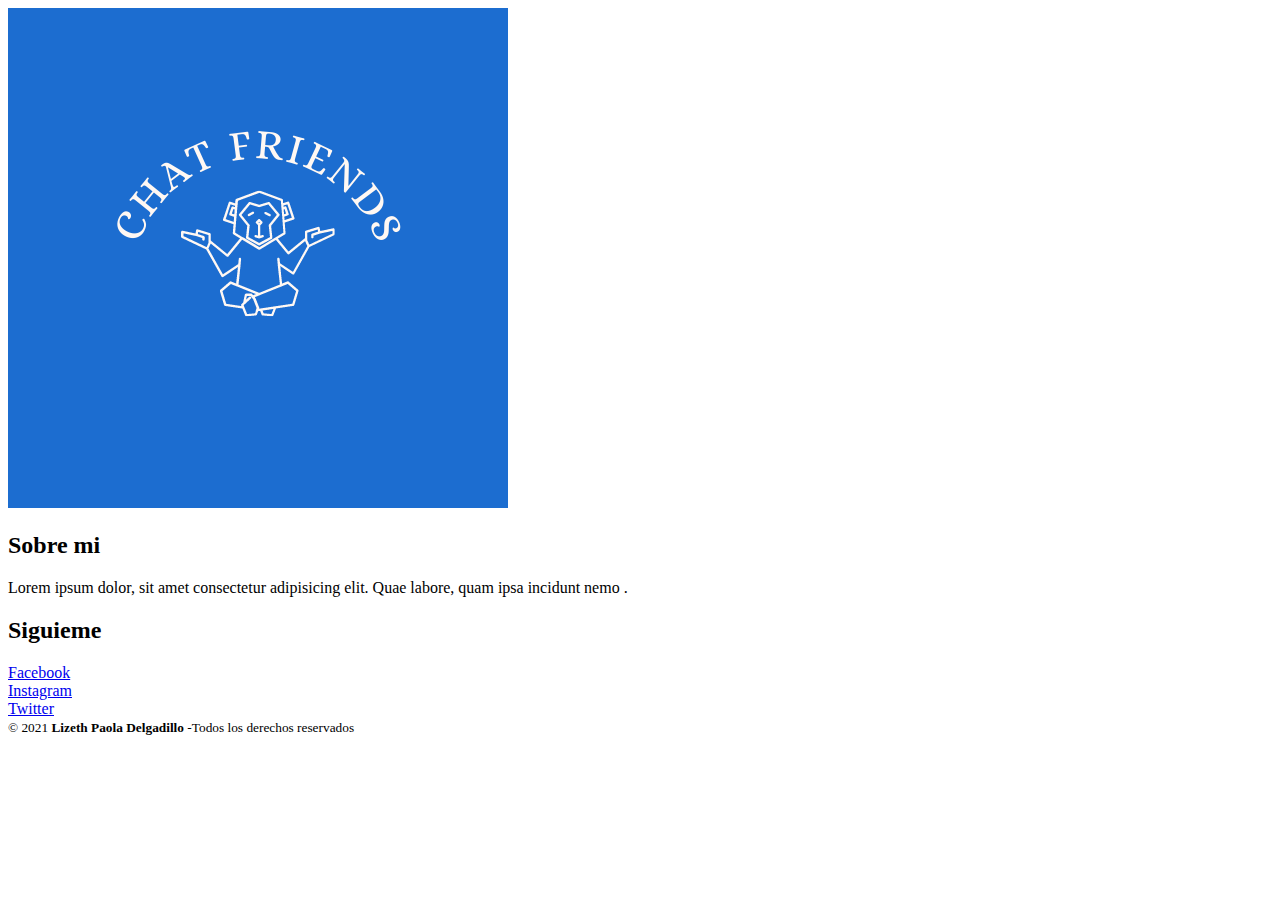
==== paola.html @ a2fbd720 "estilo principal" ====
<!DOCTYPE html>
<html lang="es">

<head>
    <meta charset="UTF-8">
    <meta http-equiv="X-UA-Compatible" content="IE=edge">
    <meta name="viewport" content="width=device-width, initial-scale=1.0">
    <title>Sprint1</title>
    <link rel="stylesheet" href="">
</head>

<body>
    <header>
        <img id="logo" src="./asets/Chat friends.png" alt="logo">
        <h2></h2>
    </header>

    <footer class="piePagina">
        <div class="grupo1">
            <div class="box">
                <h2>Sobre mi</h2>
                <p>Lorem ipsum dolor, sit amet consectetur adipisicing elit. Quae labore, quam ipsa incidunt nemo .</p>
            </div>
            <div class="box">
                <h2>Siguieme</h2>
                <div class="redSocial">
                    <a href="https://facebook.com" target="_blank">Facebook</a>
                    <br>
                    <a href="https://instagram.com" target="_blank">Instagram</a>
                    <br>
                    <a href="https://Twitter.com" target="_blank">Twitter</a>
                </div>
            </div>
        </div>
        <div class="grupo2">
            <small>&copy; 2021 <b>Lizeth Paola Delgadillo</b> -Todos los derechos reservados </small>
        </div>
    </footer>

    <script src="" type="module"></script>
</body>

</html
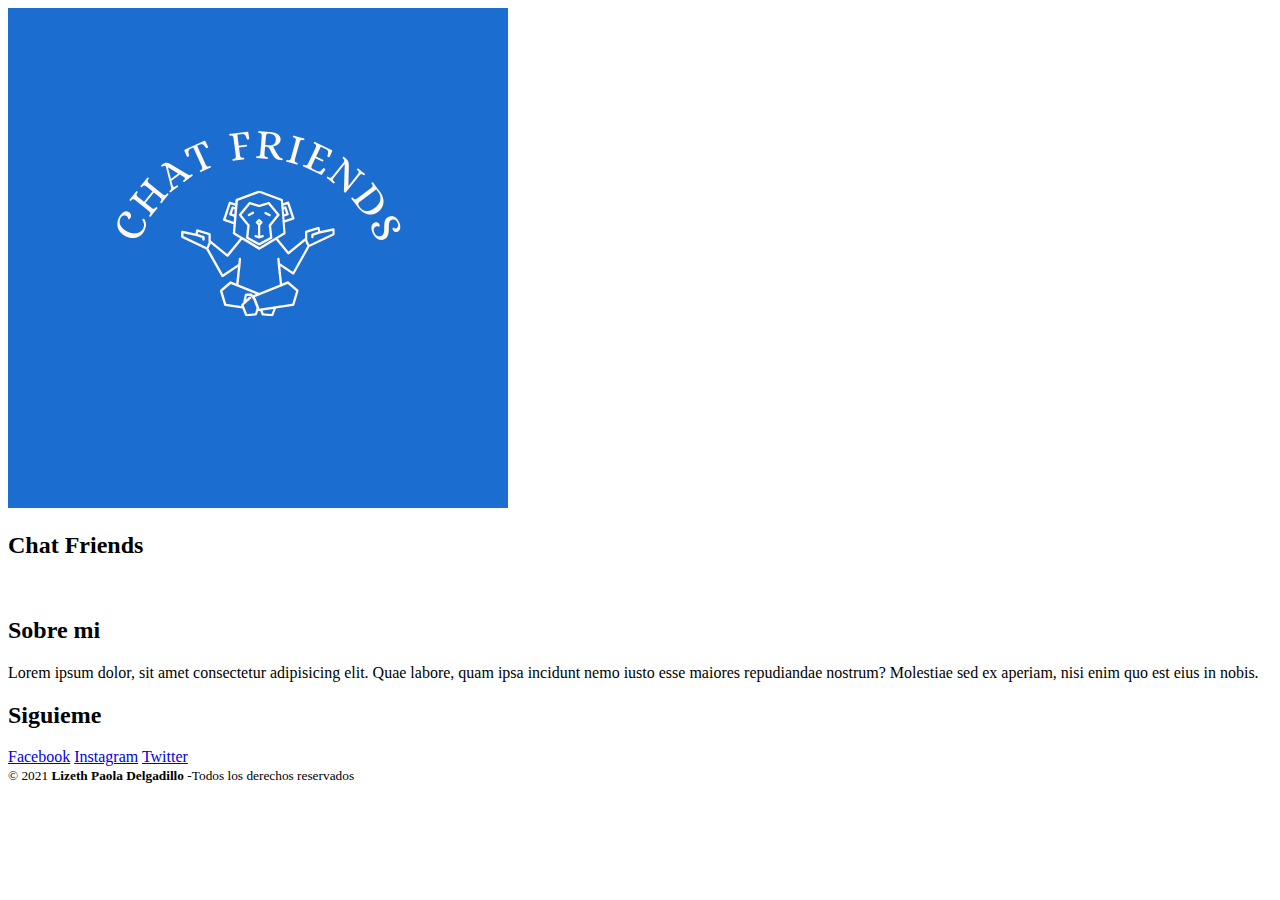
==== commit bac0c5dc: "PaginaPao" ====
--- a/paola.html
+++ b/paola.html
@@ -12,22 +12,24 @@
 <body>
     <header>
         <img id="logo" src="./asets/Chat friends.png" alt="logo">
-        <h2></h2>
+        <h2>Chat Friends</h2>
     </header>
 
     <footer class="piePagina">
         <div class="grupo1">
             <div class="box">
+               <img src="https://n6x9y4s3.rocketcdn.me/wp-content/uploads/2020/11/programador-1024x683.jpg" width="70%" alt="">
+            </div>
+            <div class="box">
                 <h2>Sobre mi</h2>
-                <p>Lorem ipsum dolor, sit amet consectetur adipisicing elit. Quae labore, quam ipsa incidunt nemo .</p>
+                <p>Lorem ipsum dolor, sit amet consectetur adipisicing elit. Quae labore, quam ipsa incidunt nemo iusto
+                    esse maiores repudiandae nostrum? Molestiae sed ex aperiam, nisi enim quo est eius in nobis.</p>
             </div>
             <div class="box">
                 <h2>Siguieme</h2>
                 <div class="redSocial">
                     <a href="https://facebook.com" target="_blank">Facebook</a>
-                    <br>
                     <a href="https://instagram.com" target="_blank">Instagram</a>
-                    <br>
                     <a href="https://Twitter.com" target="_blank">Twitter</a>
                 </div>
             </div>
@@ -37,7 +39,7 @@
         </div>
     </footer>
 
-    <script src="" type="module"></script>
 </body>
 
+</html>
 </html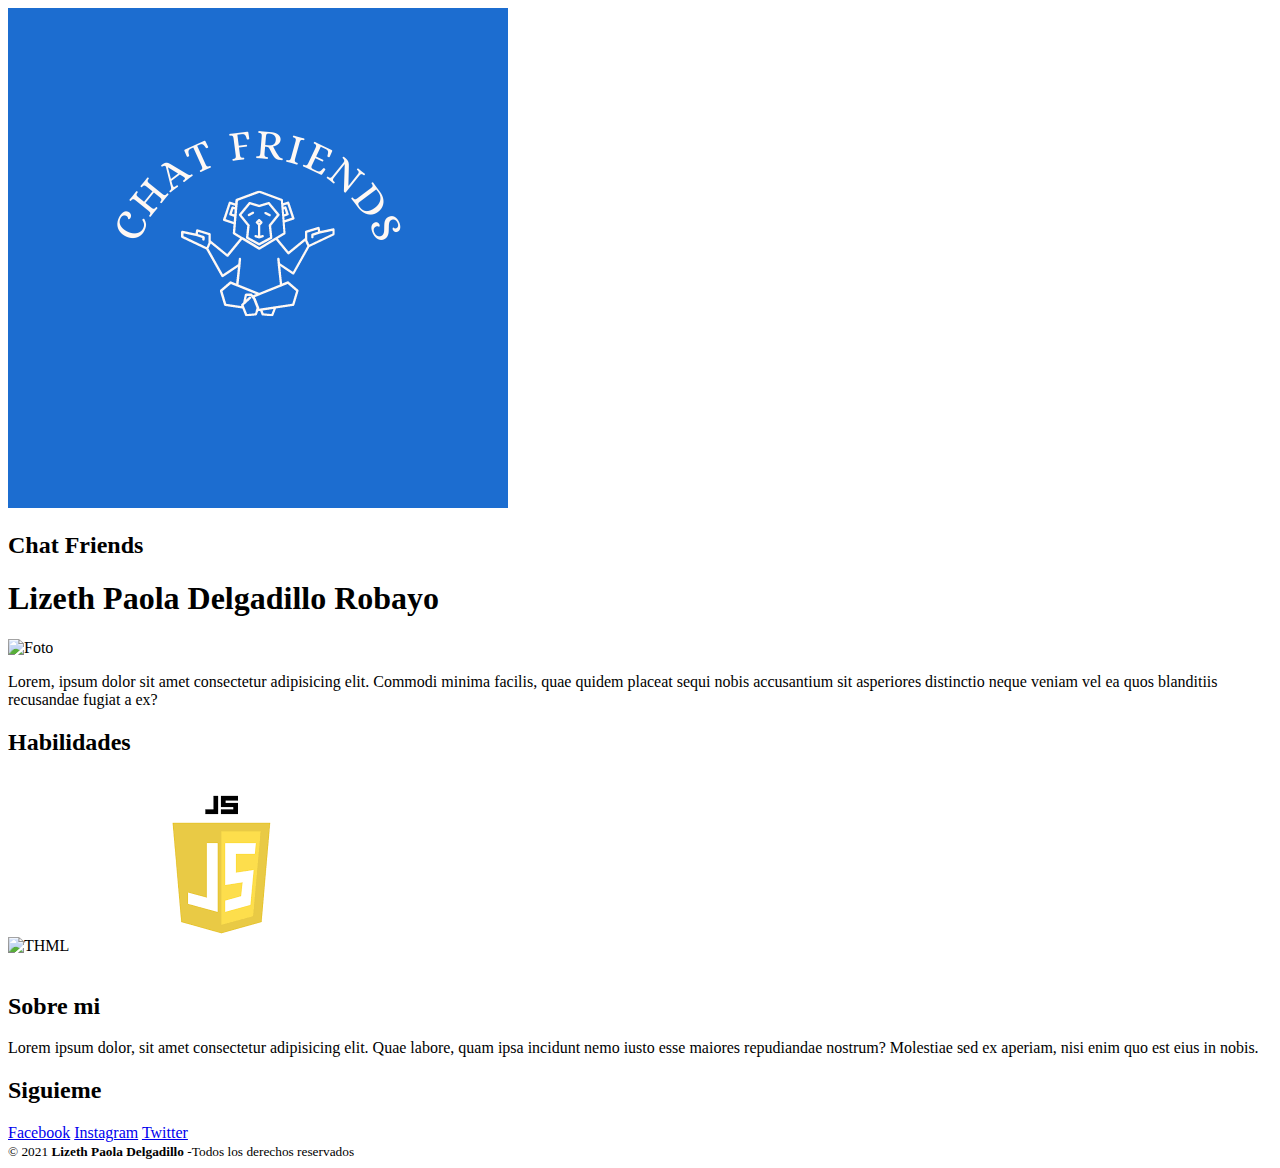
==== commit 7588fee7: "Estructura pagina" ====
--- a/paola.html
+++ b/paola.html
@@ -14,7 +14,22 @@
         <img id="logo" src="./asets/Chat friends.png" alt="logo">
         <h2>Chat Friends</h2>
     </header>
+    <main>
+        <h1>Lizeth Paola Delgadillo Robayo</h1>
+        <img src="" alt="Foto">
+        <p>
+            Lorem, ipsum dolor sit amet consectetur adipisicing elit. Commodi minima facilis, quae quidem placeat sequi nobis accusantium sit asperiores distinctio neque veniam vel ea quos blanditiis recusandae fugiat a ex?
+        </p>
+        <div>
+        <span><h2>Habilidades</h2></span>
+        <img src="https://w7.pngwing.com/pngs/390/229/png-transparent-logo-html5-brand-design-text-logo-number.png" alt="THML">
+        <img src="https://upload.wikimedia.org/wikipedia/commons/thumb/d/d5/CSS3_logo_and_wordmark.svg/640px-CSS3_logo_and_wordmark.svg.png" alt="">
+        <img src="[data-uri]" alt="">
+        <img src="https://logos-marcas.com/wp-content/uploads/2020/11/GitHub-Logo.png" alt="">
+        </div>
 
+
+    </main>
     <footer class="piePagina">
         <div class="grupo1">
             <div class="box">
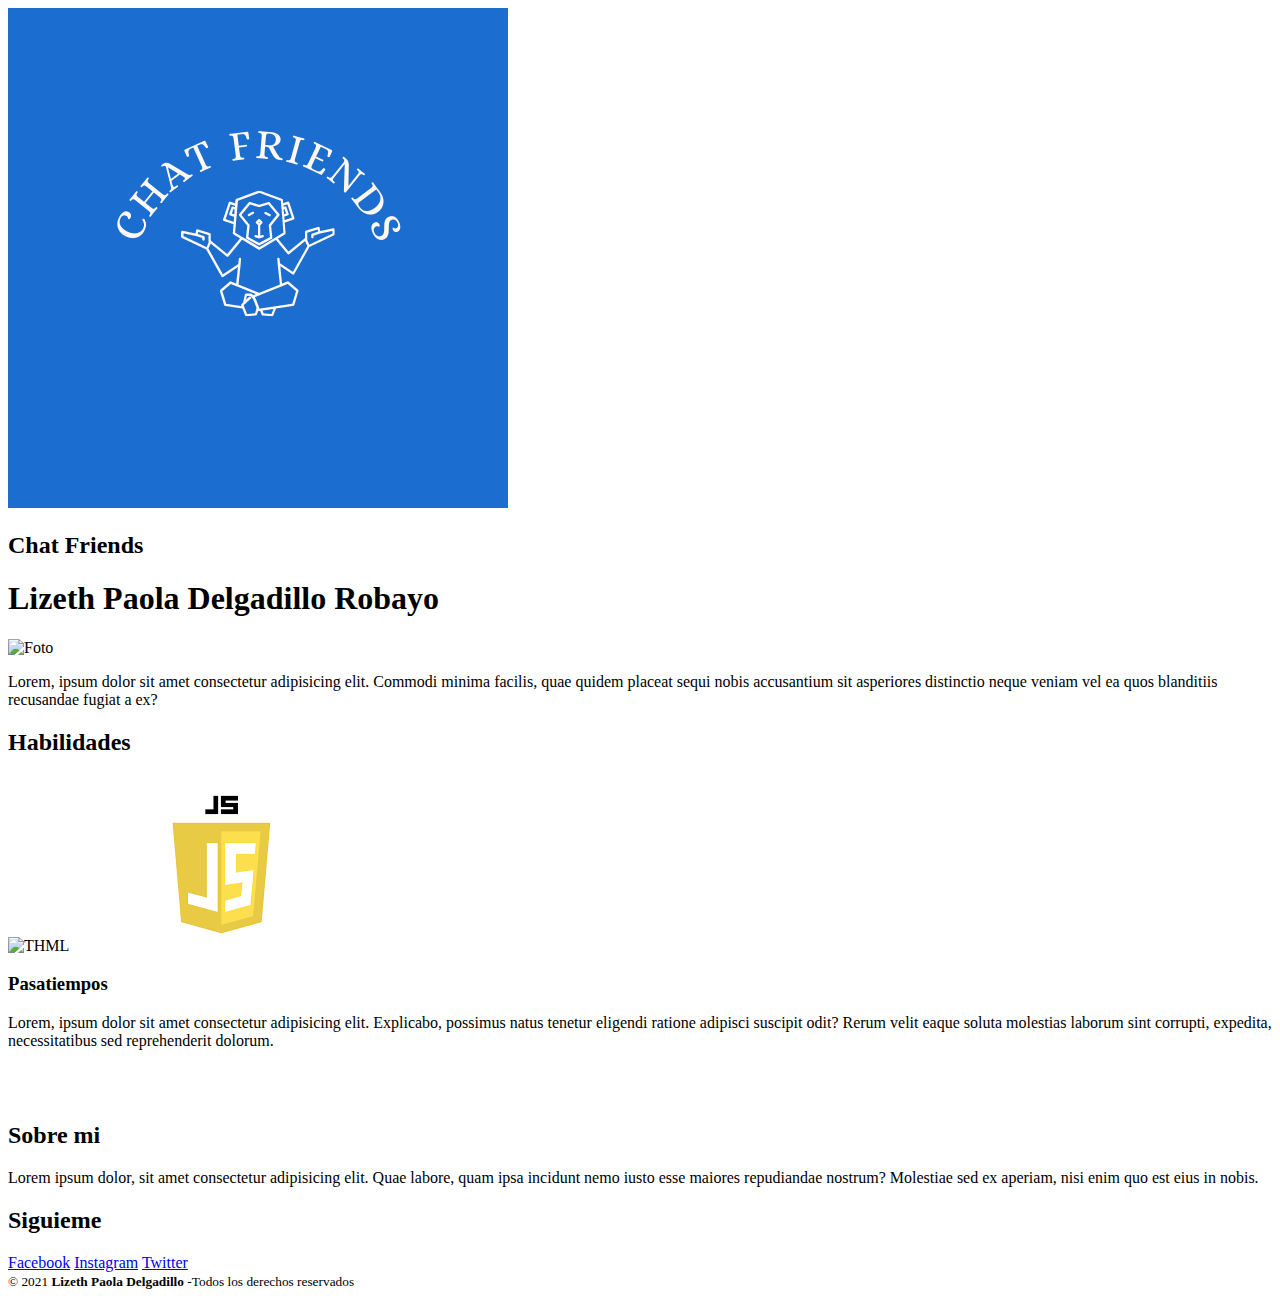
==== commit b3998b48: "Continuacion estructura" ====
--- a/paola.html
+++ b/paola.html
@@ -22,11 +22,18 @@
         </p>
         <div>
         <span><h2>Habilidades</h2></span>
-        <img src="https://w7.pngwing.com/pngs/390/229/png-transparent-logo-html5-brand-design-text-logo-number.png" alt="THML">
-        <img src="https://upload.wikimedia.org/wikipedia/commons/thumb/d/d5/CSS3_logo_and_wordmark.svg/640px-CSS3_logo_and_wordmark.svg.png" alt="">
-        <img src="[data-uri]" alt="">
-        <img src="https://logos-marcas.com/wp-content/uploads/2020/11/GitHub-Logo.png" alt="">
+        <div class="imgHabilidades"></div>
+            <img src="https://w7.pngwing.com/pngs/390/229/png-transparent-logo-html5-brand-design-text-logo-number.png" alt="THML">
+            <img src="https://upload.wikimedia.org/wikipedia/commons/thumb/d/d5/CSS3_logo_and_wordmark.svg/640px-CSS3_logo_and_wordmark.svg.png" alt="">
+            <img src="[data-uri]" alt="">
+            <img src="https://logos-marcas.com/wp-content/uploads/2020/11/GitHub-Logo.png" alt="">
         </div>
+        <div class="imgHobbies">
+            <h3>Pasatiempos</h3>
+            <p>Lorem, ipsum dolor sit amet consectetur adipisicing elit. Explicabo, possimus natus tenetur eligendi ratione adipisci suscipit odit? Rerum velit eaque soluta molestias laborum sint corrupti, expedita, necessitatibus sed reprehenderit dolorum.</p>
+            <img src="" alt="">
+        </div>
+        
 
 
     </main>
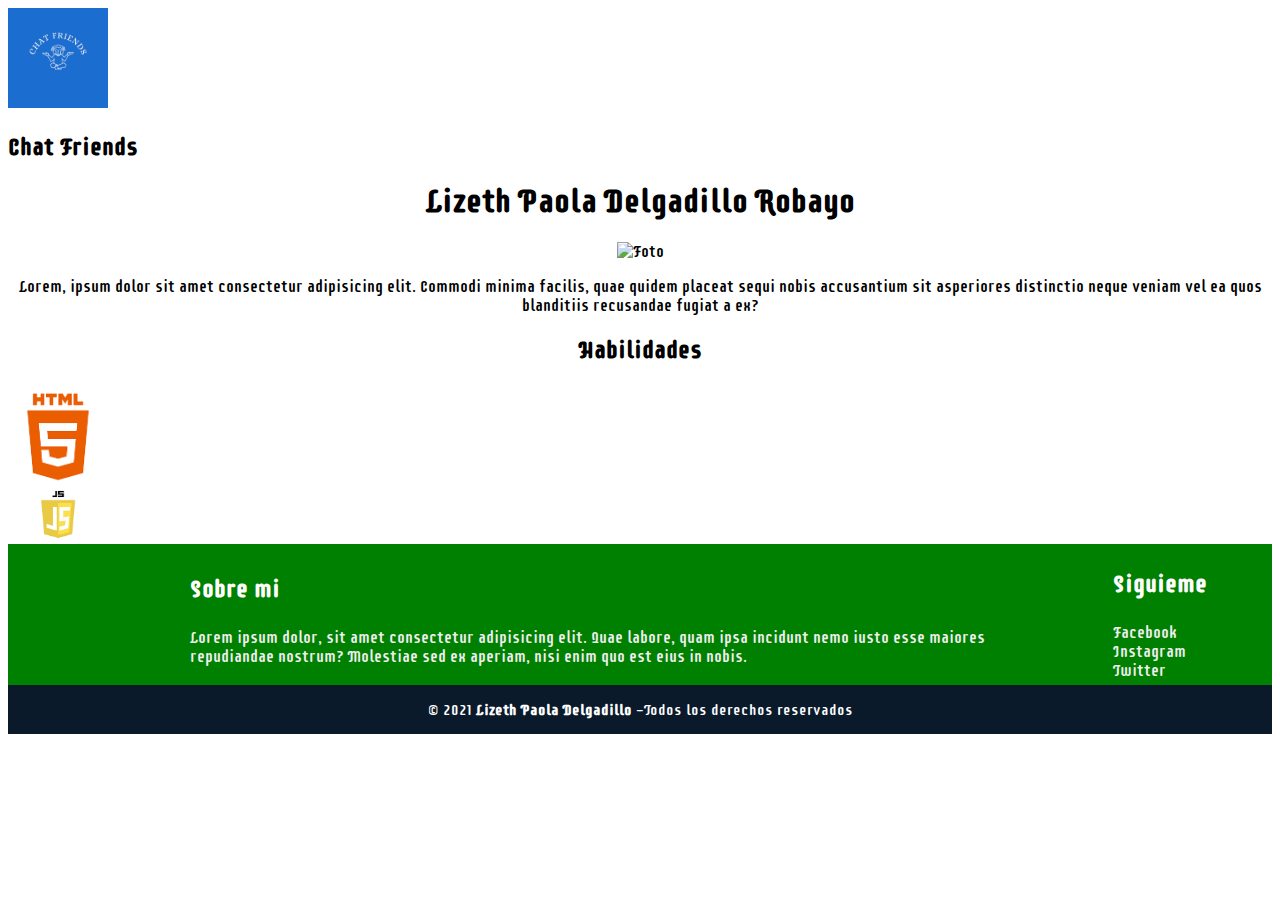
==== commit fc12cf22: "Se agrega diseño a las paginas de informacion individual y al pie de pagina" ====
--- a/paola.html
+++ b/paola.html
@@ -6,7 +6,7 @@
     <meta http-equiv="X-UA-Compatible" content="IE=edge">
     <meta name="viewport" content="width=device-width, initial-scale=1.0">
     <title>Sprint1</title>
-    <link rel="stylesheet" href="">
+    <link rel="stylesheet" href="./styles/style.css">
 </head>
 
 <body>
@@ -22,18 +22,11 @@
         </p>
         <div>
         <span><h2>Habilidades</h2></span>
-        <div class="imgHabilidades"></div>
-            <img src="https://w7.pngwing.com/pngs/390/229/png-transparent-logo-html5-brand-design-text-logo-number.png" alt="THML">
-            <img src="https://upload.wikimedia.org/wikipedia/commons/thumb/d/d5/CSS3_logo_and_wordmark.svg/640px-CSS3_logo_and_wordmark.svg.png" alt="">
-            <img src="[data-uri]" alt="">
-            <img src="https://logos-marcas.com/wp-content/uploads/2020/11/GitHub-Logo.png" alt="">
+        <img src="[data-uri]" alt="THML">
+        <img src="https://upload.wikimedia.org/wikipedia/commons/thumb/d/d5/CSS3_logo_and_wordmark.svg/640px-CSS3_logo_and_wordmark.svg.png" alt="">
+        <img src="[data-uri]" alt="">
+        <img src="https://logos-marcas.com/wp-content/uploads/2020/11/GitHub-Logo.png" alt="">
         </div>
-        <div class="imgHobbies">
-            <h3>Pasatiempos</h3>
-            <p>Lorem, ipsum dolor sit amet consectetur adipisicing elit. Explicabo, possimus natus tenetur eligendi ratione adipisci suscipit odit? Rerum velit eaque soluta molestias laborum sint corrupti, expedita, necessitatibus sed reprehenderit dolorum.</p>
-            <img src="" alt="">
-        </div>
-        
 
 
     </main>
--- a/styles/style.css
+++ b/styles/style.css
@@ -0,0 +1,75 @@
+@import url('https://fonts.googleapis.com/css2?family=Supermercado+One&display=swap');
+
+:root {
+    --primario: red;
+    --segundario: green;
+}
+
+body{
+    font-family: 'Supermercado One', cursive; 
+}
+
+main{
+    text-align: center;
+
+}
+
+img{
+    width: 100px;
+}
+
+div img{
+    display: flex;
+}
+
+.piePagina{
+    width: 100%;
+    background-color: var(--segundario);
+    align-items: center;
+}
+
+.grupo1{
+    width: 100%;
+    max-width: 1200px;
+    margin: auto;
+    grid-template-columns: repeat(3,1fr);
+    grid-gap: 50px;
+    padding: 5px 0;
+    justify-content: space-between;
+    display: flex;
+    align-items: center;
+}
+
+.piePagina .grupo1 .box figure{
+    width: 50%;
+    display: flex;
+    justify-content: center;
+    
+  }
+  .piePagina .grupo1 .box figure img{
+    width: 250px;
+  }
+  .piePagina .grupo1 .box h2{
+    color: #fff;
+    margin-bottom: 25px;
+  }
+  .piePagina .grupo1 .box p{
+    color: #efefef;
+    margin-bottom: 10px;
+  }
+  #links{
+    margin: 3%;
+  }
+  .piePagina .grupo2{
+    background-color: #0a1a2a;
+    padding: 15px 10px;
+    text-align: center;
+    color: #fff;
+  }
+  .piePagina .grupo2 small{
+    font-size: 15px;  
+  }
+  .grupo1 .box .redSocial a{
+    text-decoration: none;
+    color: #efefef;
+  }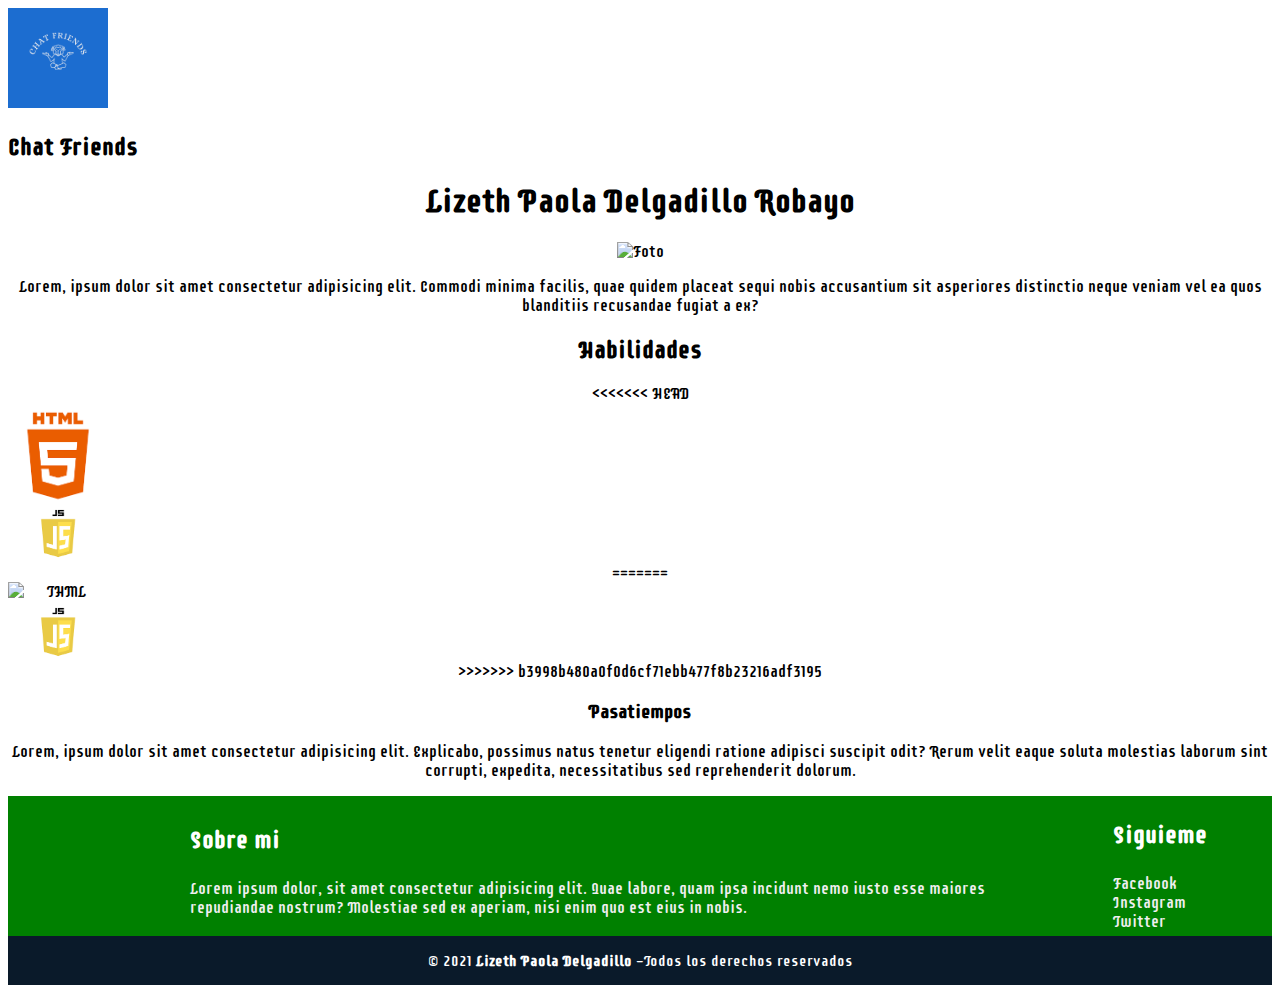
==== commit 7f30e7ff: "Se suben estilos" ====
--- a/paola.html
+++ b/paola.html
@@ -22,11 +22,25 @@
         </p>
         <div>
         <span><h2>Habilidades</h2></span>
+<<<<<<< HEAD
         <img src="[data-uri]" alt="THML">
         <img src="https://upload.wikimedia.org/wikipedia/commons/thumb/d/d5/CSS3_logo_and_wordmark.svg/640px-CSS3_logo_and_wordmark.svg.png" alt="">
         <img src="[data-uri]" alt="">
         <img src="https://logos-marcas.com/wp-content/uploads/2020/11/GitHub-Logo.png" alt="">
+=======
+        <div class="imgHabilidades"></div>
+            <img src="https://w7.pngwing.com/pngs/390/229/png-transparent-logo-html5-brand-design-text-logo-number.png" alt="THML">
+            <img src="https://upload.wikimedia.org/wikipedia/commons/thumb/d/d5/CSS3_logo_and_wordmark.svg/640px-CSS3_logo_and_wordmark.svg.png" alt="">
+            <img src="[data-uri]" alt="">
+            <img src="https://logos-marcas.com/wp-content/uploads/2020/11/GitHub-Logo.png" alt="">
+>>>>>>> b3998b480a0f0d6cf71ebb477f8b23216adf3195
         </div>
+        <div class="imgHobbies">
+            <h3>Pasatiempos</h3>
+            <p>Lorem, ipsum dolor sit amet consectetur adipisicing elit. Explicabo, possimus natus tenetur eligendi ratione adipisci suscipit odit? Rerum velit eaque soluta molestias laborum sint corrupti, expedita, necessitatibus sed reprehenderit dolorum.</p>
+            <img src="" alt="">
+        </div>
+        
 
 
     </main>
